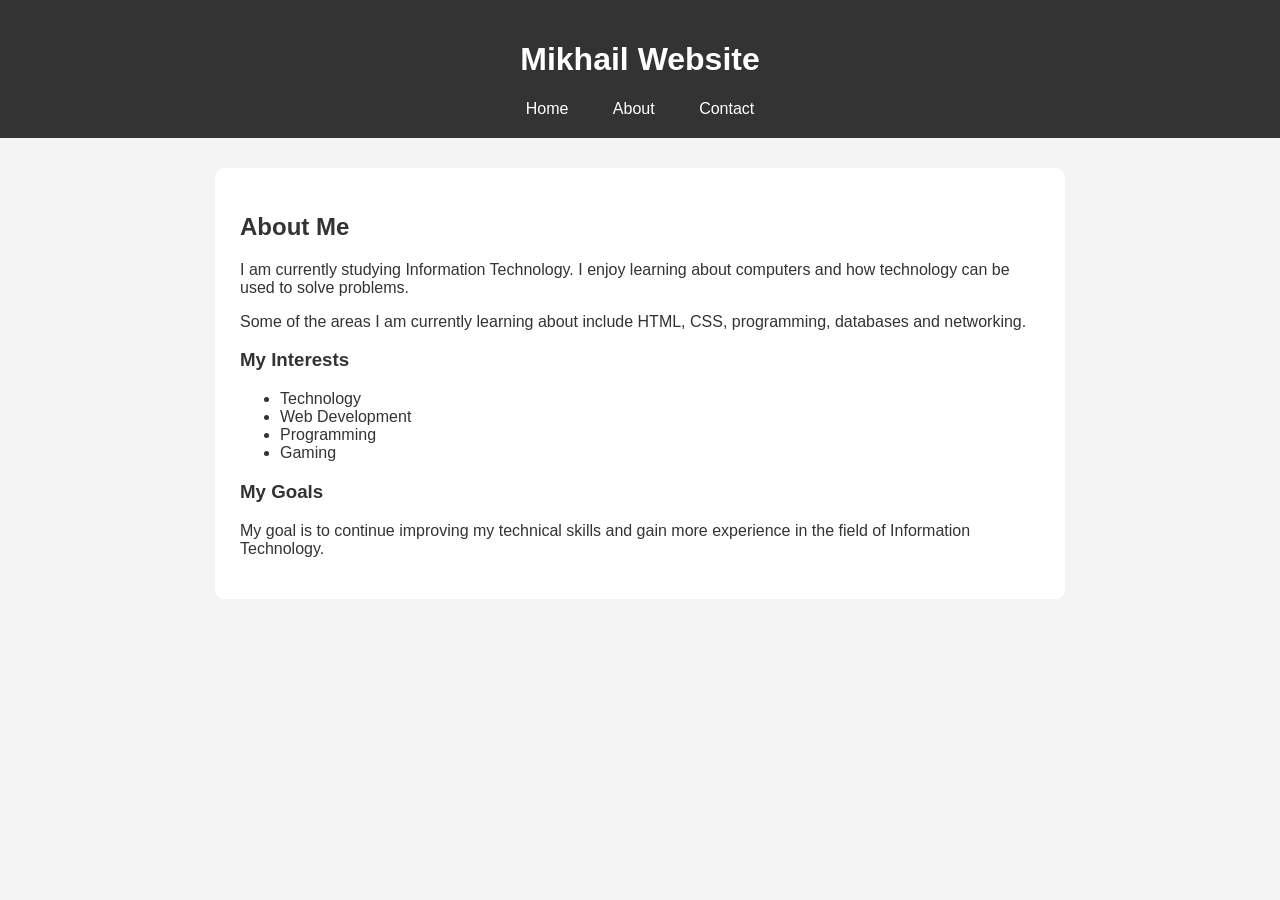
==== about.html @ d41f31df "create personal website" ====
<!DOCTYPE html>
<html lang="en">

<head>
    <meta charset="UTF-8">
    <meta name="viewport" content="width=device-width, initial-scale=1.0">
    <title>About - Mikhail Website</title>

    <link rel="stylesheet" href="style.css">
</head>

<body>

    <header>

        <h1>Mikhail Website</h1>

        <nav>
            <ul>
                <li><a href="index.html">Home</a></li>
                <li><a href="about.html">About</a></li>
                <li><a href="contact.html">Contact</a></li>
            </ul>
        </nav>

    </header>


    <main>

        <section>

            <h2>About Me</h2>

            <p>
                I am currently studying Information Technology.
                I enjoy learning about computers and how technology
                can be used to solve problems.
            </p>

            <p>
                Some of the areas I am currently learning about
                include HTML, CSS, programming, databases and
                networking.
            </p>


            <h3>My Interests</h3>

            <ul>
                <li>Technology</li>
                <li>Web Development</li>
                <li>Programming</li>
                <li>Gaming</li>
            </ul>


            <h3>My Goals</h3>

            <p>
                My goal is to continue improving my technical
                skills and gain more experience in the field
                of Information Technology.
            </p>

        </section>

    </main>

</body>

</html>
---- style.css ----
body {
    font-family: Arial, sans-serif;
    margin: 0;
    background-color: #f4f4f4;
    color: #333;
}



header {
    background-color: #333;
    color: white;
    text-align: center;
    padding: 20px;
}


nav ul {
    list-style-type: none;
    padding: 0;
    margin: 0;
}

nav li {
    display: inline-block;
    margin: 0 10px;
}

nav a {
    text-decoration: none;
    color: white;
    padding: 10px;
}

nav a:hover {
    background-color: #555;
}



section {
    background-color: white;
    margin: 30px auto;
    padding: 25px;
    max-width: 800px;
    border-radius: 10px;
}



img {
    width: 100%;
    max-width: 500px;
    display: block;
    margin: 20px auto;
    border-radius: 10px;
}
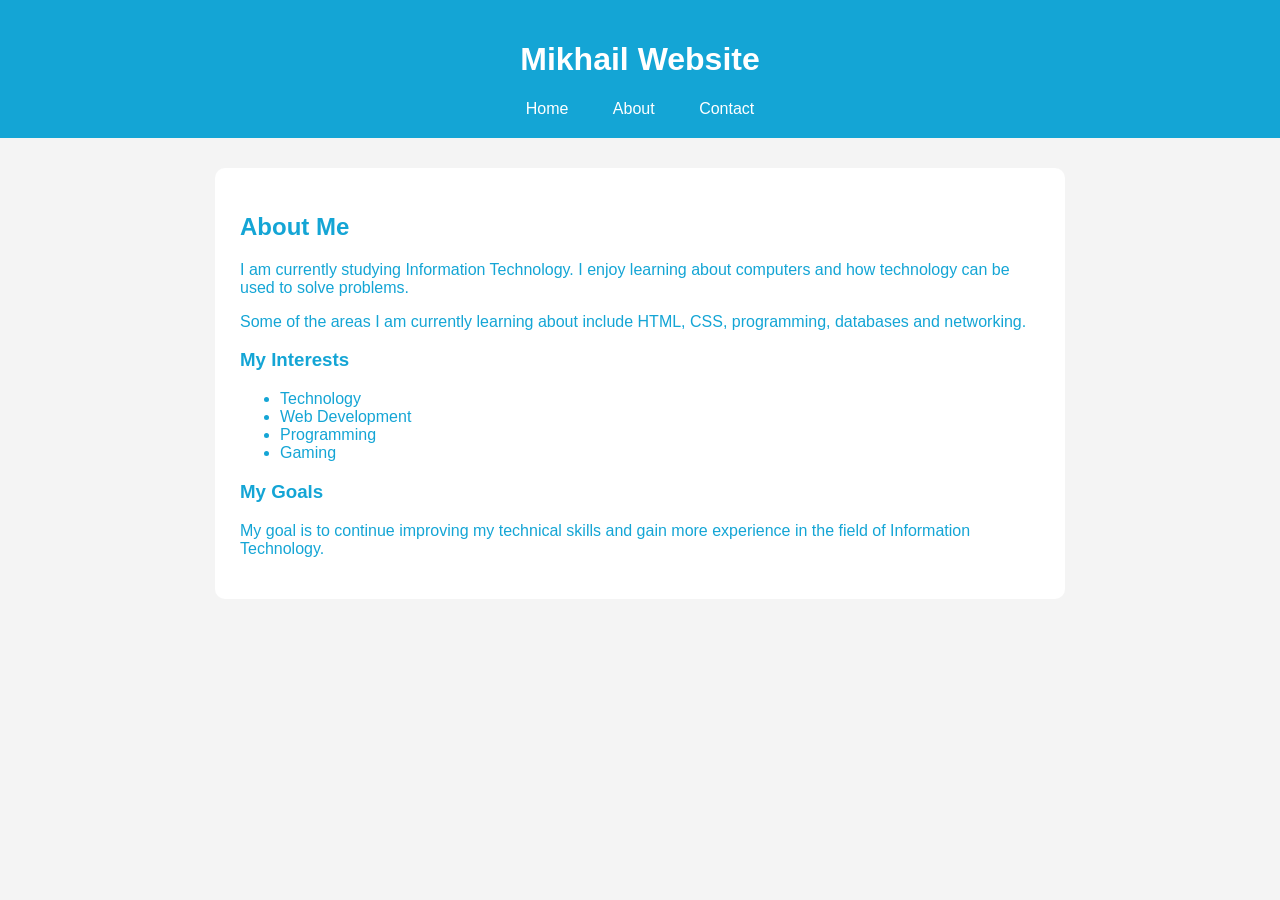
==== commit 34f9e54e: "features" ====
--- a/about.html
+++ b/about.html
@@ -6,7 +6,7 @@
     <meta name="viewport" content="width=device-width, initial-scale=1.0">
     <title>About - Mikhail Website</title>
 
-    <link rel="stylesheet" href="style.css">
+    <link rel="stylesheet" href="css/style.css">
 </head>
 
 <body>
@@ -66,7 +66,7 @@
         </section>
 
     </main>
-
+<script src="javascript/script.js"defer></script>
 </body>
 
 </html>
--- a/css/style.css
+++ b/css/style.css
@@ -0,0 +1,121 @@
+body {
+    font-family: Arial, sans-serif;
+    margin: 0;
+    background-color: #f4f4f4;
+    color: #14a5d5;
+}
+
+
+
+header {
+    background-color: #14a5d5;
+    color: white;
+    text-align: center;
+    padding: 20px;
+}
+
+
+nav ul {
+    list-style-type: none;
+    padding: 0;
+    margin: 0;
+}
+
+nav li {
+    display: inline-block;
+    margin: 0 10px;
+}
+
+nav a {
+    text-decoration: none;
+    color: white;
+    padding: 10px;
+}
+
+nav a:hover {
+    background-color: #555;
+}
+
+
+
+section {
+    background-color: white;
+    margin: 30px auto;
+    padding: 25px;
+    max-width: 800px;
+    border-radius: 10px;
+}
+
+
+
+img {
+    width: 100%;
+    max-width: 500px;
+    display: block;
+    margin: 20px auto;
+    border-radius: 10px;
+}
+
+@media (max-width: 768px) {
+
+    nav li {
+        display: block;
+        margin: 10px 0;
+        
+    }
+main {
+    padding: 15px 0;
+
+}
+
+section{
+    margin: 15px 0;
+    padding: 20px;
+
+}
+
+img{
+    max-width: 100%;
+    height: auto;
+}
+
+}
+.dark-mode {
+    background-color: #222;
+    color: white;
+
+}
+
+.dark-mode main {
+    background-color: #222;
+    color: white;
+}
+
+.dark-mode section {
+    background-color: #222;
+    color: white;
+}
+
+.dark-mode h1,
+.dark-mode h2,
+.dark-mode h3,
+.dark-mode p,
+.dark-mode li,
+.dark-mode td,
+.dark-mode th,
+.dark-mode label {
+    color: white;
+
+}
+
+.dark-mode a {
+    color: lightblue;
+
+}
+
+#themeButton {
+    padding: 10px 15px;
+    border: none;
+    border-radius: 5px;
+    cursor: pointer;
+}
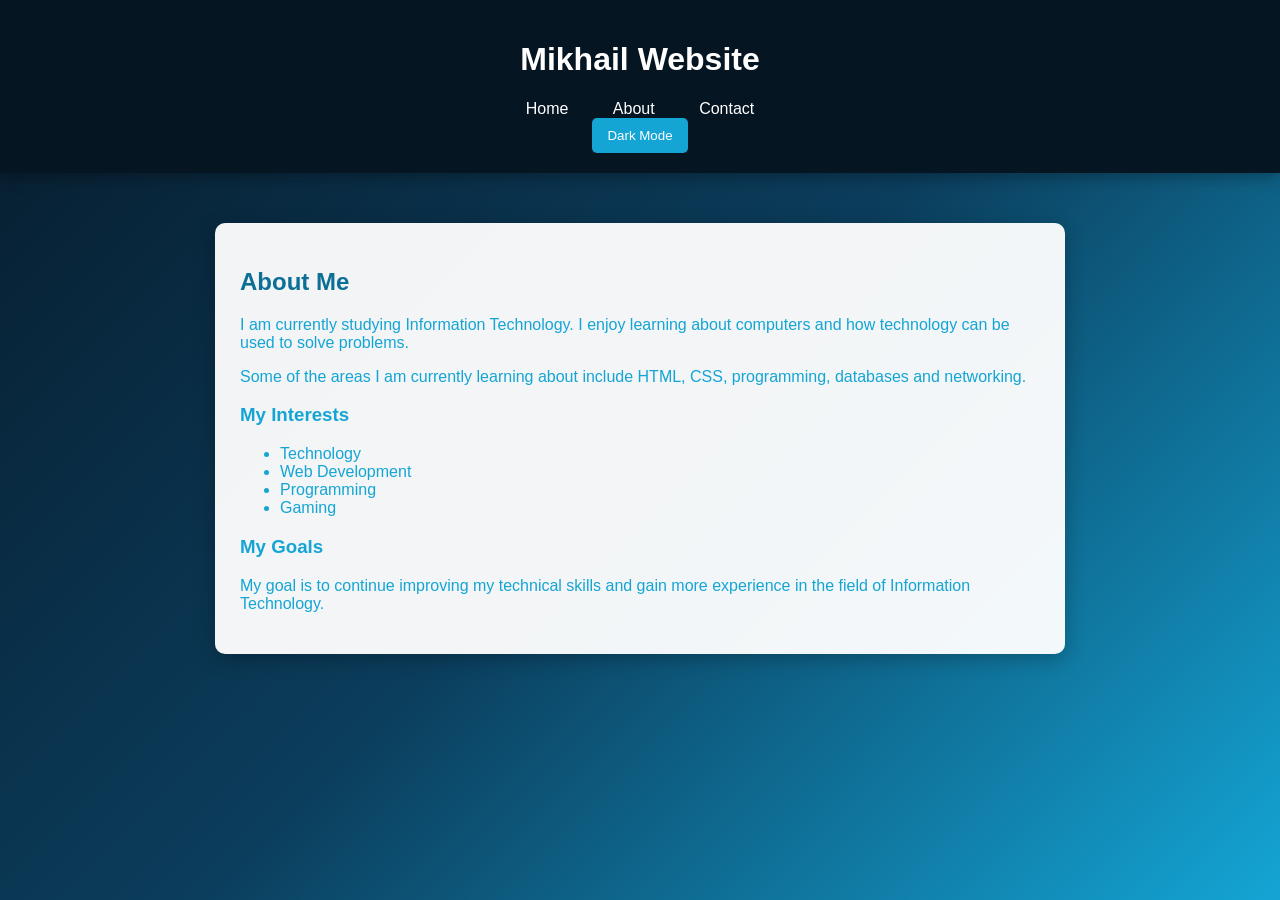
==== commit 31643275: "some changes to website" ====
--- a/about.html
+++ b/about.html
@@ -22,7 +22,7 @@
                 <li><a href="contact.html">Contact</a></li>
             </ul>
         </nav>
-
+<button id="themeButton">Dark Mode</button>
     </header>
 
 
--- a/css/style.css
+++ b/css/style.css
@@ -118,4 +118,174 @@
     border: none;
     border-radius: 5px;
     cursor: pointer;
+}
+
+body {
+    background: linear-gradient(135deg, #071b2b, #0b3d5c, #14a5d5);
+    min-height: 100vh;
+}
+
+/* Main content */
+main {
+    padding: 20px;
+}
+
+/* Header */
+header {
+    background-color: #061522;
+    box-shadow: 0 4px 15px rgba(0, 0, 0, 0.3);
+}
+
+/* Navigation hover */
+nav a {
+    border-radius: 5px;
+    transition: 0.3s;
+}
+
+nav a:hover {
+    background-color: #14a5d5;
+    color: white;
+}
+
+/* Sections */
+section {
+    background-color: rgba(255, 255, 255, 0.95);
+    box-shadow: 0 5px 20px rgba(0, 0, 0, 0.25);
+    transition: 0.3s;
+}
+
+section:hover {
+    transform: translateY(-3px);
+}
+
+/* Headings */
+section h2 {
+    color: #0b6f96;
+}
+
+section h3 {
+    color: #14a5d5;
+}
+
+/* Table */
+table {
+    width: 100%;
+    border-collapse: collapse;
+    margin-top: 15px;
+}
+
+th,
+td {
+    border: 1px solid #ccc;
+    padding: 12px;
+    text-align: left;
+}
+
+th {
+    background-color: #14a5d5;
+    color: white;
+}
+
+tr:hover {
+    background-color: #e8f7fc;
+}
+
+/* Images */
+img {
+    box-shadow: 0 4px 12px rgba(0, 0, 0, 0.25);
+    transition: 0.3s;
+}
+
+img:hover {
+    transform: scale(1.02);
+}
+
+/* Buttons */
+button {
+    background-color: #14a5d5;
+    color: white;
+    border: none;
+    padding: 10px 18px;
+    border-radius: 6px;
+    cursor: pointer;
+    transition: 0.3s;
+}
+
+button:hover {
+    background-color: #0b6f96;
+    transform: translateY(-2px);
+}
+
+/* Links */
+section a {
+    color: #0b6f96;
+    font-weight: bold;
+}
+
+section a:hover {
+    color: #14a5d5;
+}
+
+/* ===== CONTACT FORM ===== */
+
+.contact-form {
+    display: flex;
+    flex-direction: column;
+    gap: 10px;
+}
+
+.contact-form label {
+    font-weight: bold;
+    color: #0b6f96;
+}
+
+.contact-form input,
+.contact-form textarea {
+    padding: 12px;
+    border: 1px solid #bbb;
+    border-radius: 6px;
+    font-family: Arial, sans-serif;
+    font-size: 15px;
+}
+
+.contact-form textarea {
+    min-height: 120px;
+    resize: vertical;
+}
+
+.contact-form input:focus,
+.contact-form textarea:focus {
+    outline: none;
+    border: 2px solid #14a5d5;
+}
+
+#messageStatus {
+    font-weight: bold;
+    margin-top: 10px;
+}
+
+/* ===== MOBILE Display ===== */
+
+@media (max-width: 768px) {
+
+    body {
+        font-size: 15px;
+    }
+
+    main {
+        padding: 10px;
+    }
+
+    section {
+        margin: 15px 0;
+    }
+
+    table {
+        font-size: 14px;
+    }
+
+    th,
+    td {
+        padding: 8px;
+    }
 }
